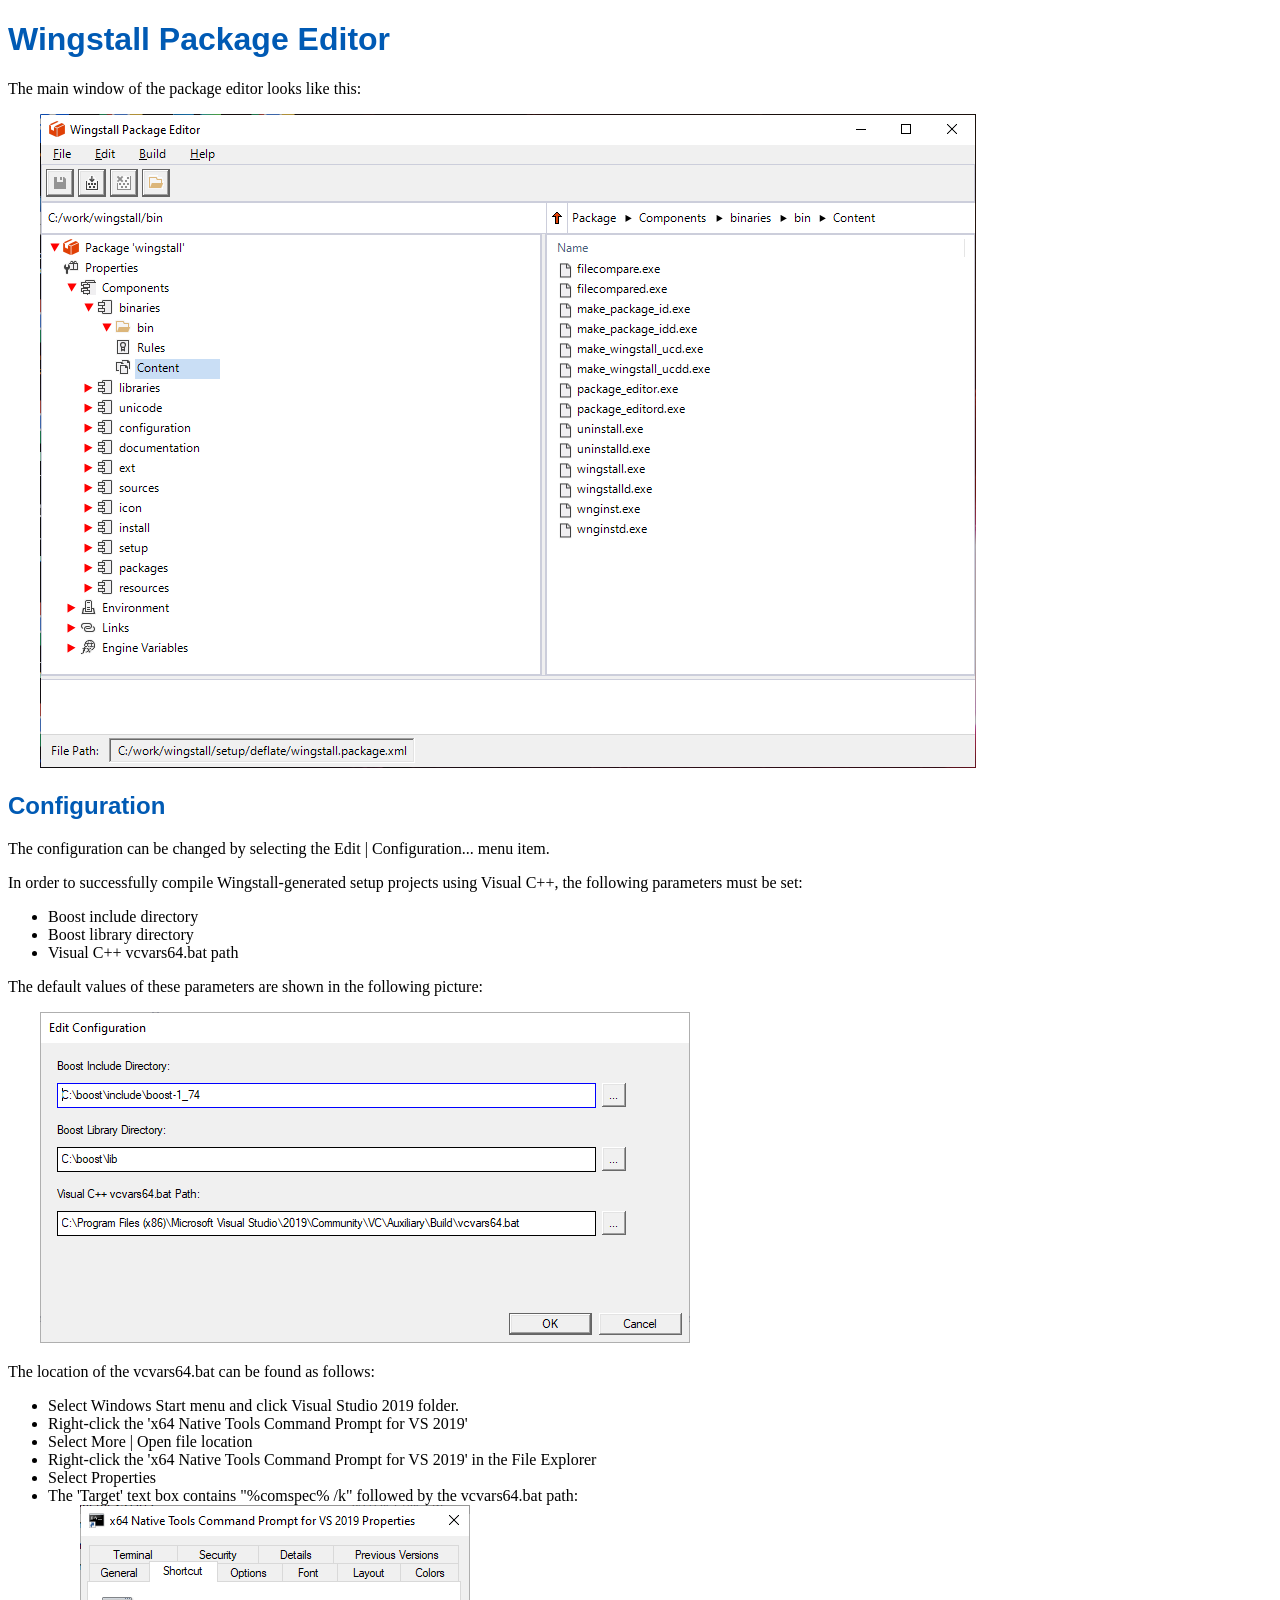
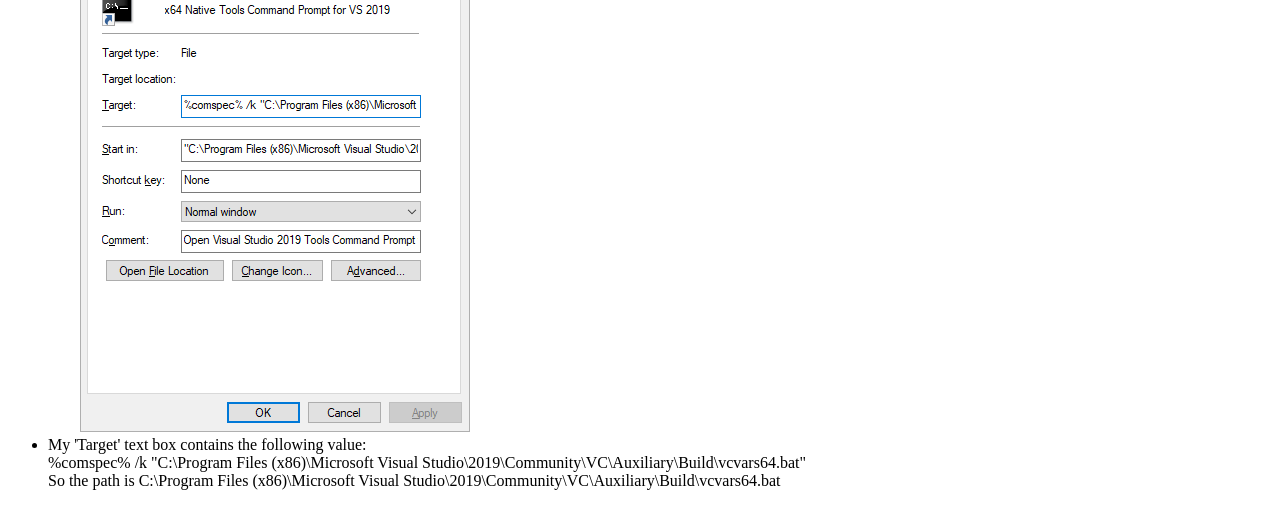
==== doc/package_editor.html @ f1a4f276 "package editor" ====
<!DOCTYPE html>

<html lang="en" xmlns="http://www.w3.org/1999/xhtml">
<head>
    <meta charset="utf-8" />
    <title>Wingstall Package Editor</title>
    <link href="style/style.css" rel="stylesheet" type="text/css" />
</head>
<body>
	<h1>Wingstall Package Editor</h1>
	
	<p>
		The main window of the package editor looks like this:
	</p>
	
	<img src="image/package_editor.png"/>
	
	<h2>
		Configuration
	</h2>
	
	<p>
		The configuration can be changed by selecting the Edit | Configuration... menu item.
	</p>
	
	<p>
		In order to successfully compile Wingstall-generated setup projects using Visual C++, the following parameters must be set:
	</p>
	
	<ul>
		<li>Boost include directory</li>
		<li>Boost library directory</li>
		<li>Visual C++ vcvars64.bat path</li>
	</ul>
	
	<p>
		The default values of these parameters are shown in the following picture:
	</p>
	
	<img src="image/configuration.png"/>
	
	<p>
		The location of the vcvars64.bat can be found as follows:
	</p>
	
	<ul>
		<li>Select Windows Start menu and click Visual Studio 2019 folder.</li>
		<li>Right-click the 'x64 Native Tools Command Prompt for VS 2019'</li>
		<li>Select More | Open file location</li>
		<li>Right-click the 'x64 Native Tools Command Prompt for VS 2019' in the File Explorer</li>
		<li>Select Properties</li>
		<li>The 'Target' text box contains "%comspec% /k" followed by the vcvars64.bat path:</li>
		<img src="image/x64nativeToolsProperties.png"/>
		<li>My 'Target' text box contains the following value:</br>
		%comspec% /k "C:\Program Files (x86)\Microsoft Visual Studio\2019\Community\VC\Auxiliary\Build\vcvars64.bat"</br>
		So the path is C:\Program Files (x86)\Microsoft Visual Studio\2019\Community\VC\Auxiliary\Build\vcvars64.bat</li>
	</ul>
</body>
---- doc/style/style.css ----
body
{
	max-width: 1200px;
}

h1, h2, h3, h4, h5, h6
{
    color: #005ab4;
    font-family: sans-serif;
}

img
{
	margin-left: 2em
}

.toc
{
    font-family: sans-serif;
}

span.syntax
{
	font-family: monospace;
}

span.attribute
{
	font-family: monospace;
	font-style: italic;
}

span.cardinality
{
	font-family: monospace;
	font-weight: bold;
}

span.parent, span.children
{
	font-family: monospace;
	font-weight: bold;
}

div.indent
{
	text-indent: 2em
}

div.double_indent
{
	text-indent: 4em
}

div.triple_indent
{
	text-indent: 6em
}

span.kw
{
    font-weight: bold;
}

span.rule
{
    font-family: serif;
}

span.mono
{
    font-family: monospace;
}

span.var, span.param
{
    font-family: serif;
}

table,th,td
{
    background-color: FloralWhite;
    margin: 20px;
    padding: 20px;
    max-width: 1200px;
	border: 1px solid black;
}

td.content
{
	font-style: italic;
}
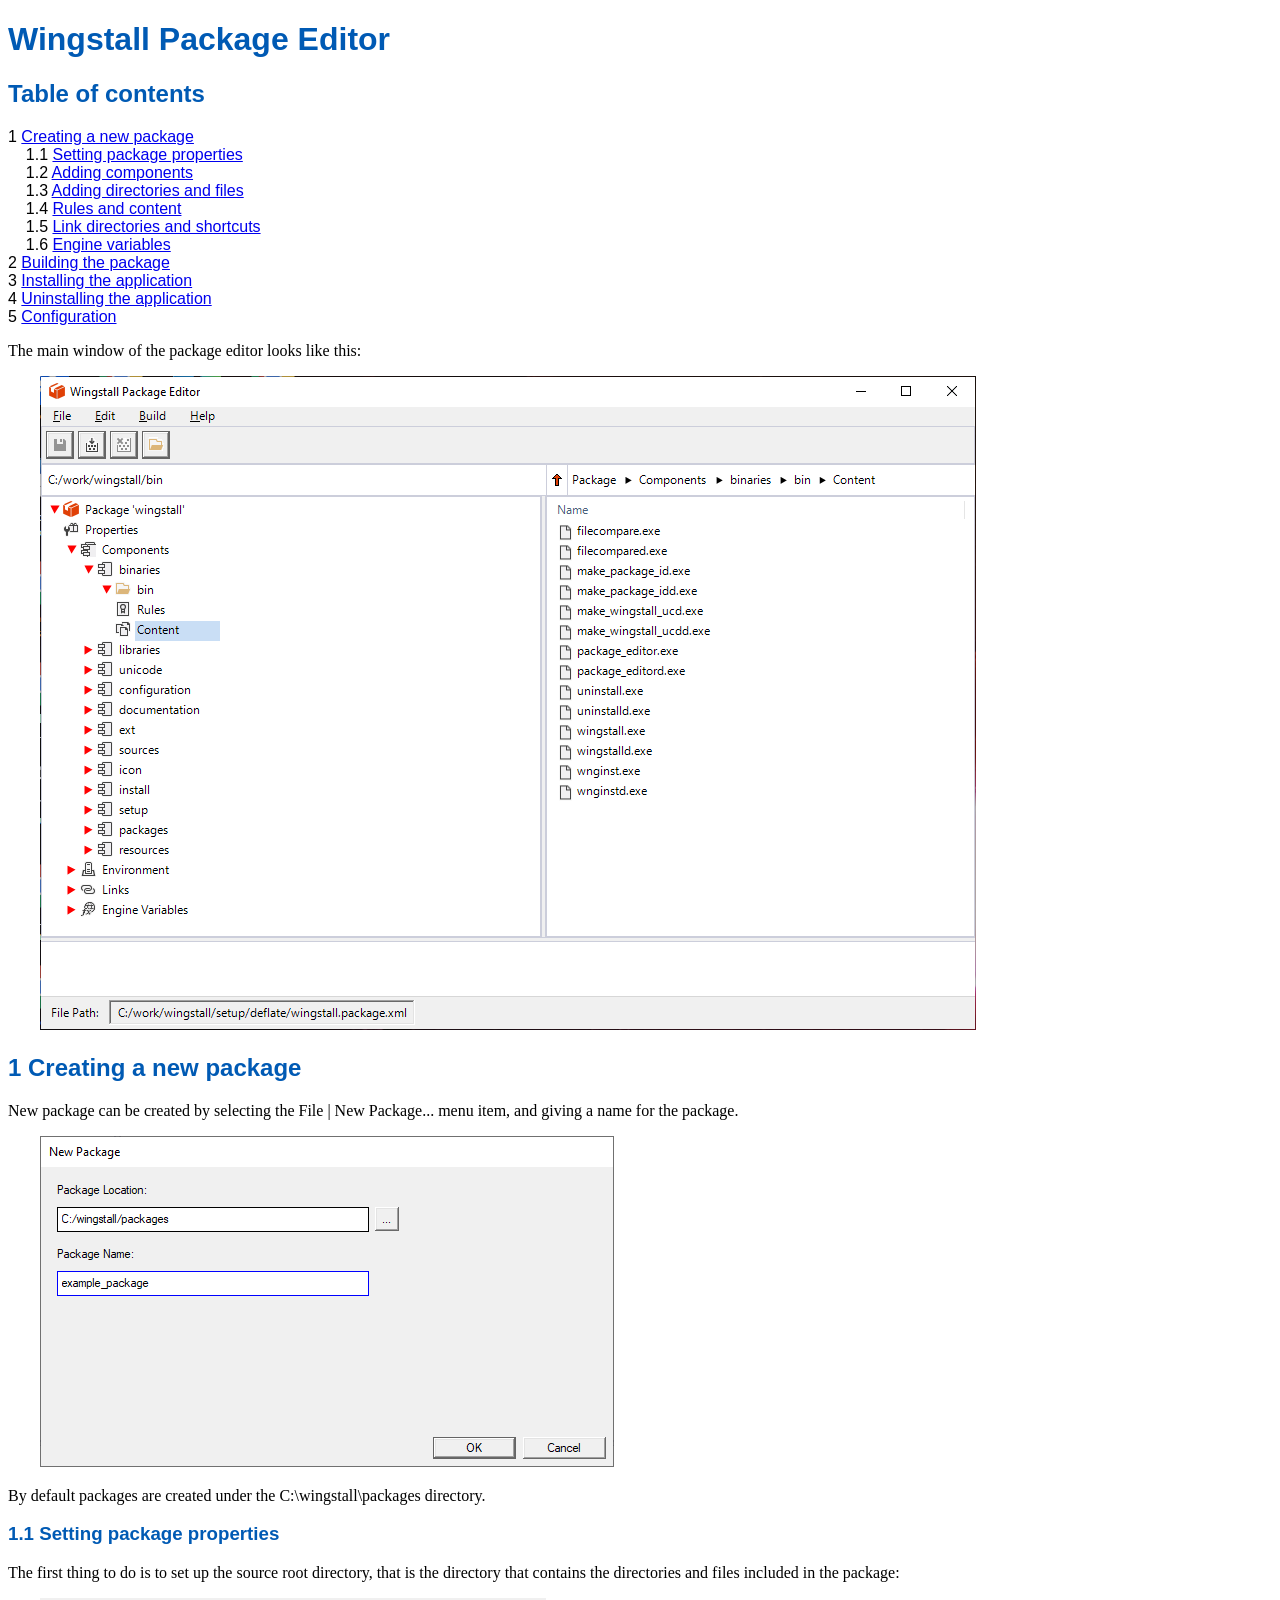
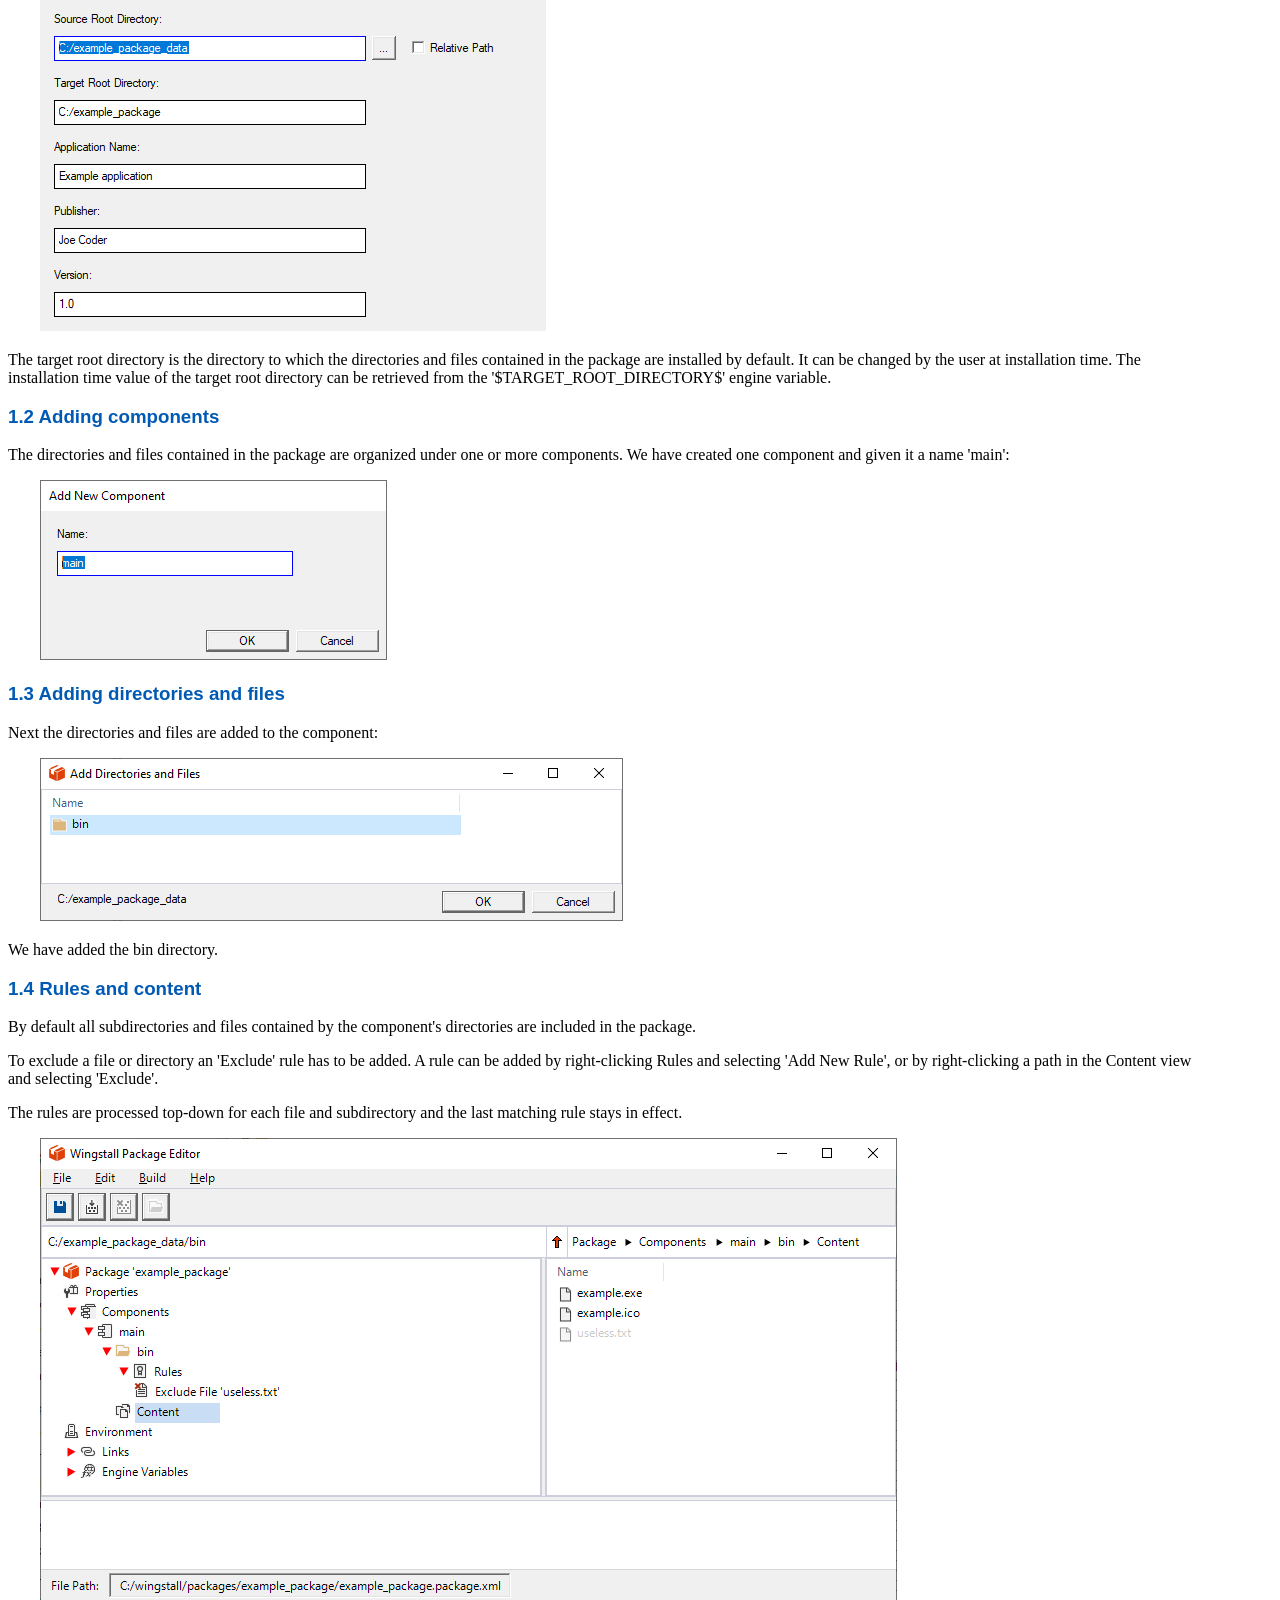
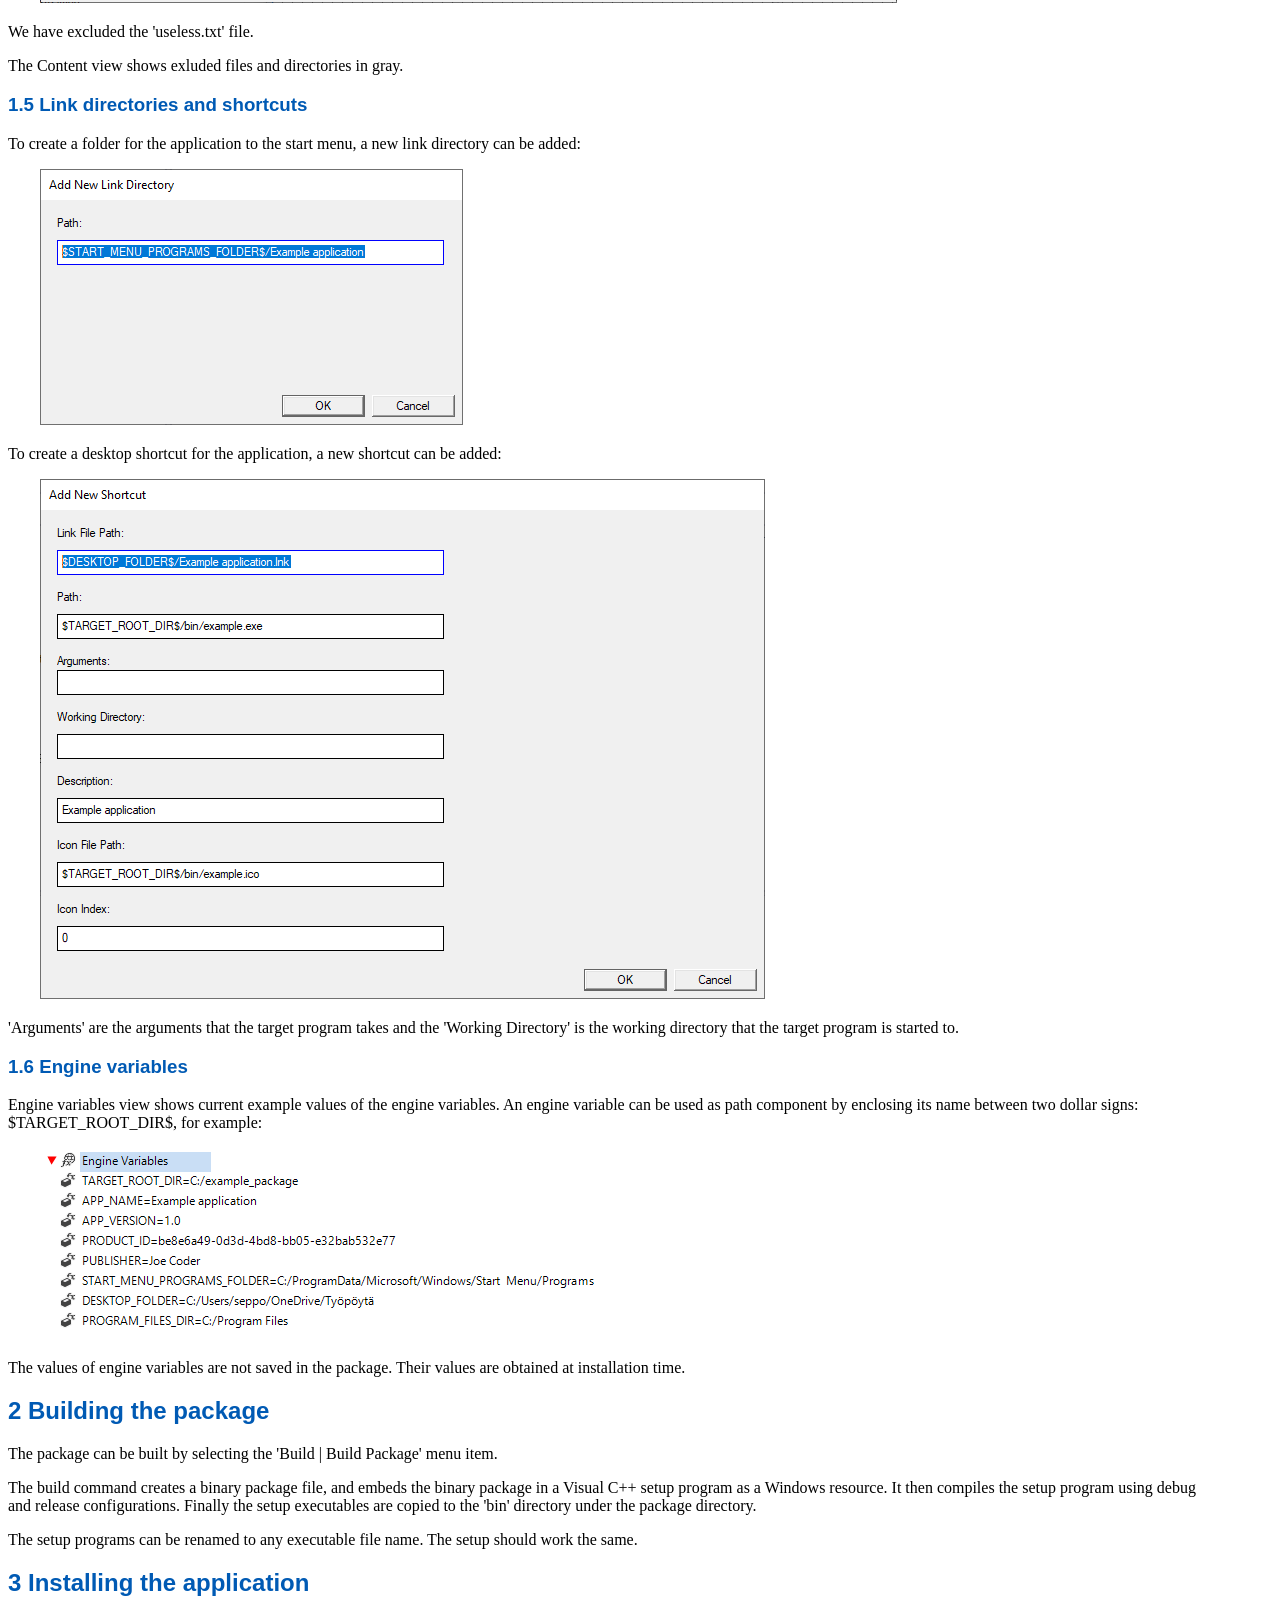
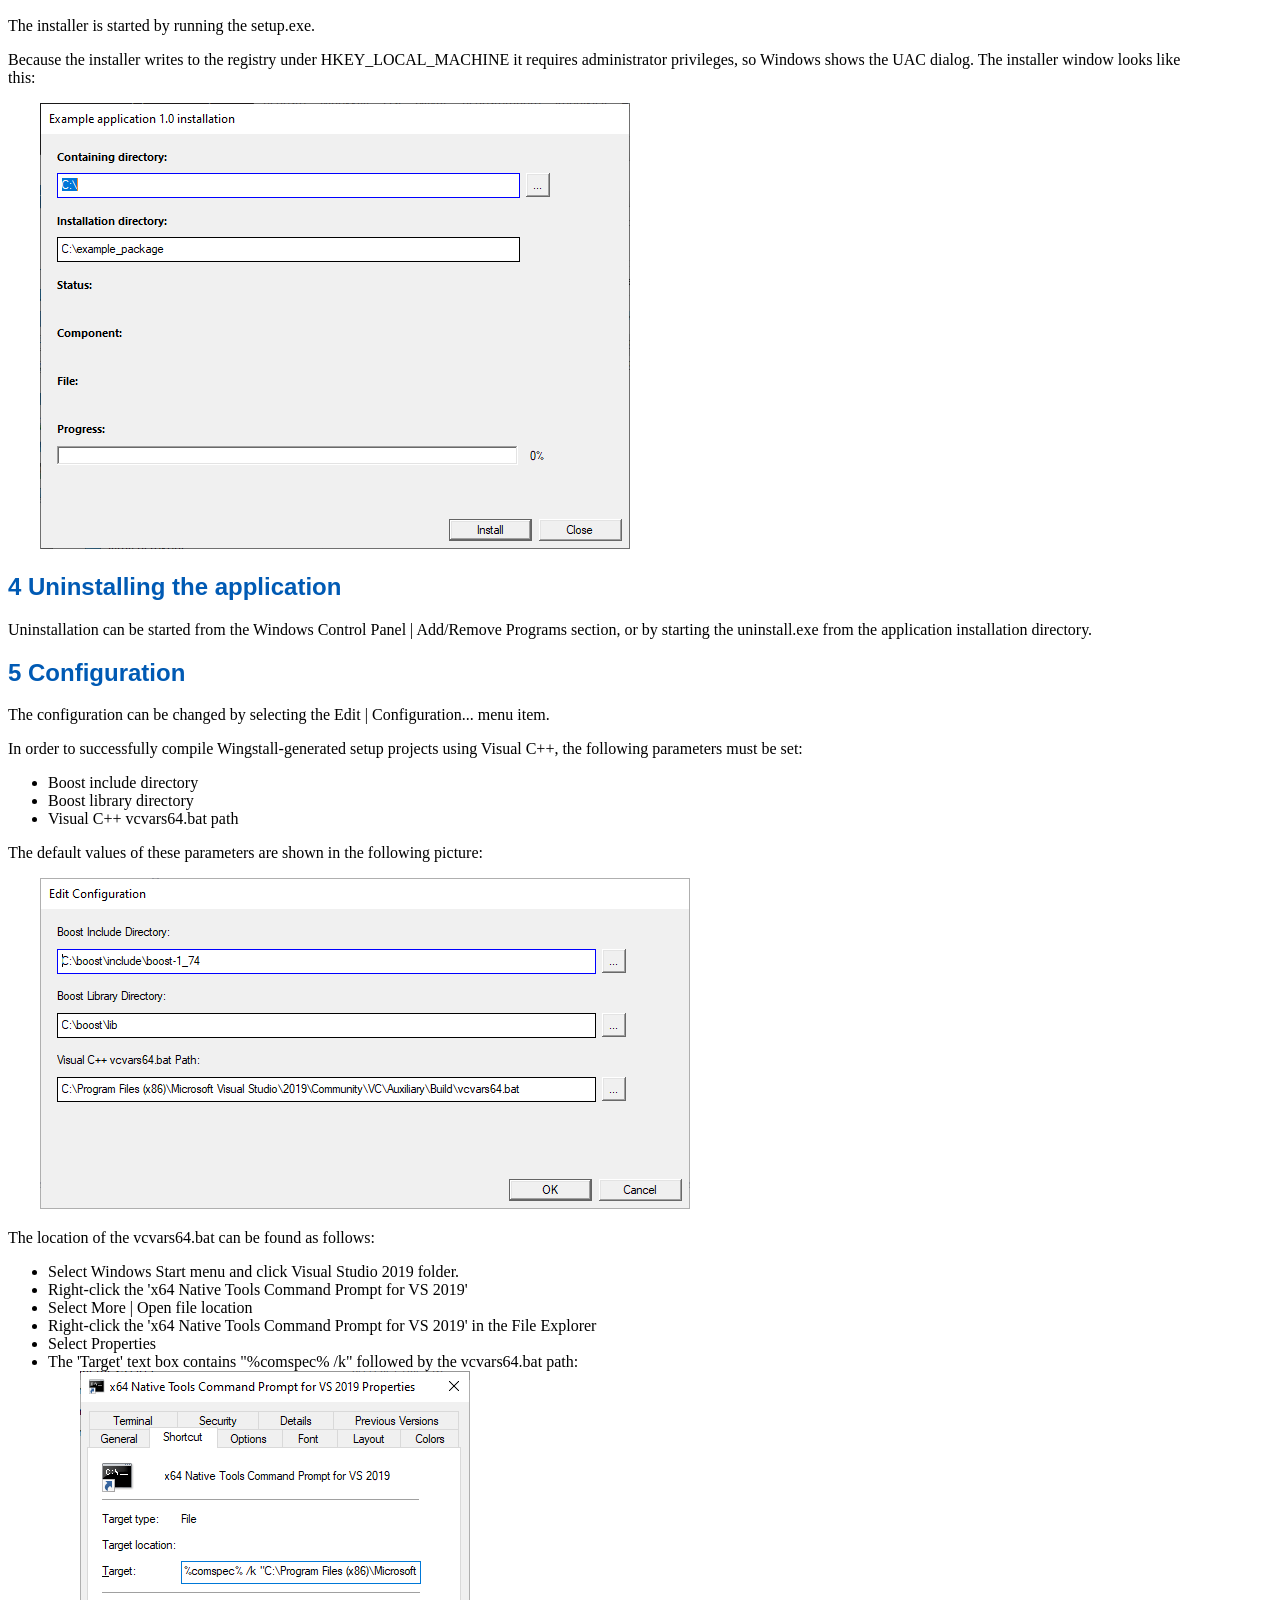
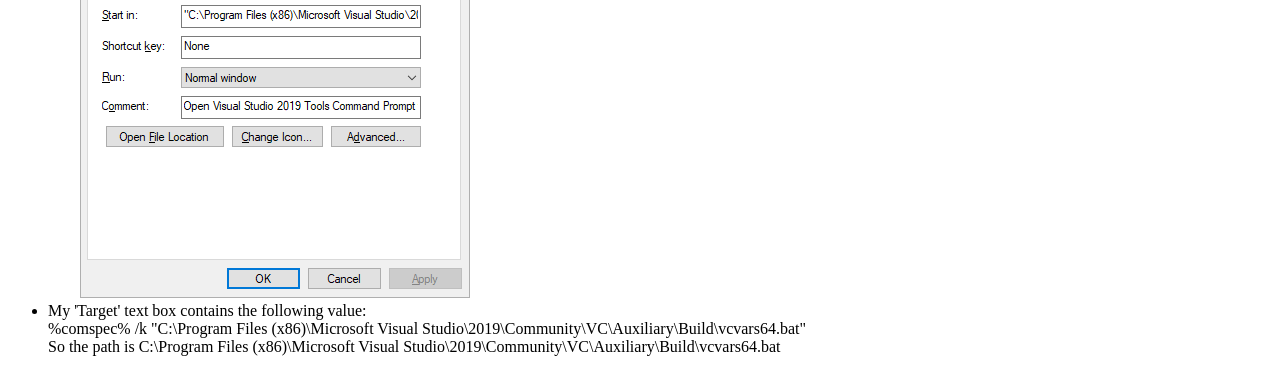
==== commit 78cdb503: "docs & add dirs & files bug fix" ====
--- a/doc/package_editor.html
+++ b/doc/package_editor.html
@@ -9,14 +9,180 @@
 <body>
 	<h1>Wingstall Package Editor</h1>
 	
+	<h2>Table of contents</h2>
+	
+	<div class="toc">
+		1 <a href="#creating">Creating a new package</a><br />
+		&nbsp;&nbsp;&nbsp;&nbsp;1.1 <a href="#properties">Setting package properties</a><br />
+		&nbsp;&nbsp;&nbsp;&nbsp;1.2 <a href="#components">Adding components</a><br />
+		&nbsp;&nbsp;&nbsp;&nbsp;1.3 <a href="#directories_and_files">Adding directories and files</a><br />
+		&nbsp;&nbsp;&nbsp;&nbsp;1.4 <a href="#rules_and_content">Rules and content</a><br />
+		&nbsp;&nbsp;&nbsp;&nbsp;1.5 <a href="#link_directories_and_shortcuts">Link directories and shortcuts</a><br />
+		&nbsp;&nbsp;&nbsp;&nbsp;1.6 <a href="#engine_variables">Engine variables</a><br />
+		2 <a href="#building">Building the package</a><br />
+		3 <a href="#installing">Installing the application</a><br />
+		4 <a href="#uninstalling">Uninstalling the application</a><br />
+		5 <a href="#configuration">Configuration</a><br />
+	</div>
+
 	<p>
 		The main window of the package editor looks like this:
 	</p>
 	
 	<img src="image/package_editor.png"/>
 	
-	<h2>
-		Configuration
+	<h2 id="creating">1 Creating a new package</h2>
+	
+	<p>
+		New package can be created by selecting the File | New Package... menu item, and giving a name for the package.
+	</p>
+	
+	<img src="image/new_package.png"/>
+	
+	<p>
+		By default packages are created under the C:\wingstall\packages directory.
+	</p>
+	
+	<h3 id="properties">1.1 Setting package properties</h3>
+	
+	<p>
+		The first thing to do is to set up the source root directory, 
+		that is the directory that contains the directories and files included in the package:
+	</p>
+	
+	<img src="image/package_properties.png"/>
+	
+	<p>
+		The target root directory is the directory to which the directories and files contained in the package are installed by default.
+		It can be changed by the user at installation time. 
+		The installation time value of the target root directory can be retrieved from the '$TARGET_ROOT_DIRECTORY$' engine variable.
+	</p>
+	
+	<h3 id="components">1.2 Adding components</h3>
+	
+	<p>
+		The directories and files contained in the package are organized under one or more components.
+		We have created one component and given it a name 'main':
+	</p>
+
+	<img src="image/new_component.png"/>
+	
+	<h3 id="directories_and_files">1.3 Adding directories and files</h3>
+	
+	<p>
+		Next the directories and files are added to the component:
+	</p>
+	
+	<img src="image/add_directories_and_files.png"/>
+	
+	<p>
+		We have added the bin directory.
+	</p>
+	
+	<h3 id="rules_and_content">1.4 Rules and content</h3>
+	
+	<p>
+		By default all subdirectories and files contained by the component's directories are included in the package.
+	</p>
+	
+	<p>
+		To exclude a file or directory an 'Exclude' rule has to be added. 
+		A rule can be added by right-clicking Rules and selecting 'Add New Rule', or by right-clicking a path in the Content view
+		and selecting 'Exclude'.
+	</p>
+	
+	<p>
+		The rules are processed top-down for each file and subdirectory and the last matching rule stays in effect.
+	</p>
+	
+	<img src="image/content.png"/>
+
+	<p>
+		We have excluded the 'useless.txt' file.
+	</p>
+	
+	<p>
+		The Content view shows exluded files and directories in gray.
+	</p>
+
+	<h3 id="link_directories_and_shortcuts">1.5 Link directories and shortcuts</h3>
+	
+	<p>
+		To create a folder for the application to the start menu, a new link directory can be added:
+	</p>
+	
+	<img src="image/add_new_link_directory.png"/>
+	
+	<p>
+		To create a desktop shortcut for the application, a new shortcut can be added:
+	</p>
+	
+	<img src="image/shortcut.png"/>
+	
+	<p>
+		'Arguments' are the arguments that the target program takes and the 'Working Directory' 
+		is the working directory that the target program is started to. 
+	</p>
+	
+	<h3 id="engine_variables">1.6 Engine variables</h3>
+	
+	<p>
+		Engine variables view shows current example values of the engine variables. 
+		An engine variable can be used as path component by enclosing its name between two dollar signs:
+		$TARGET_ROOT_DIR$, for example:
+	</p>
+
+	<img src="image/engine_variables.png"/>
+	
+	<p>
+		The values of engine variables are not saved in the package. Their values are obtained at installation time.
+	</p>
+
+	<h2 id="building">
+		2 Building the package
+	</h2>
+	
+	<p>
+		The package can be built by selecting the 'Build | Build Package' menu item.
+	</p>
+	
+	<p>
+		The build command creates a binary package file, and embeds the binary package in a Visual C++ setup program as 
+		a Windows resource.
+		It then compiles the setup program using debug and release configurations.
+		Finally the setup executables are copied to the 'bin' directory under the package directory.
+	</p>
+
+	<p>
+		The setup programs can be renamed to any executable file name. The setup should work the same.
+	</p>
+	
+	<h2 id="installing">
+		3 Installing the application
+	</h2>
+	
+	<p>
+		The installer is started by running the setup.exe.
+	</p>
+	
+	<p>
+		Because the installer writes to the registry under HKEY_LOCAL_MACHINE it requires administrator privileges,
+		so Windows shows the UAC dialog. The installer window looks like this:
+	</p>
+	
+	<img src="image/example_installer.png"/>
+	
+	<h2 id="uninstalling">
+		4 Uninstalling the application
+	</h2>
+	
+	<p>
+		Uninstallation can be started from the Windows Control Panel | Add/Remove Programs section, or by starting the 
+		uninstall.exe from the application installation directory.
+	</p>
+	
+	<h2 id="configuration">
+		5 Configuration
 	</h2>
 	
 	<p>
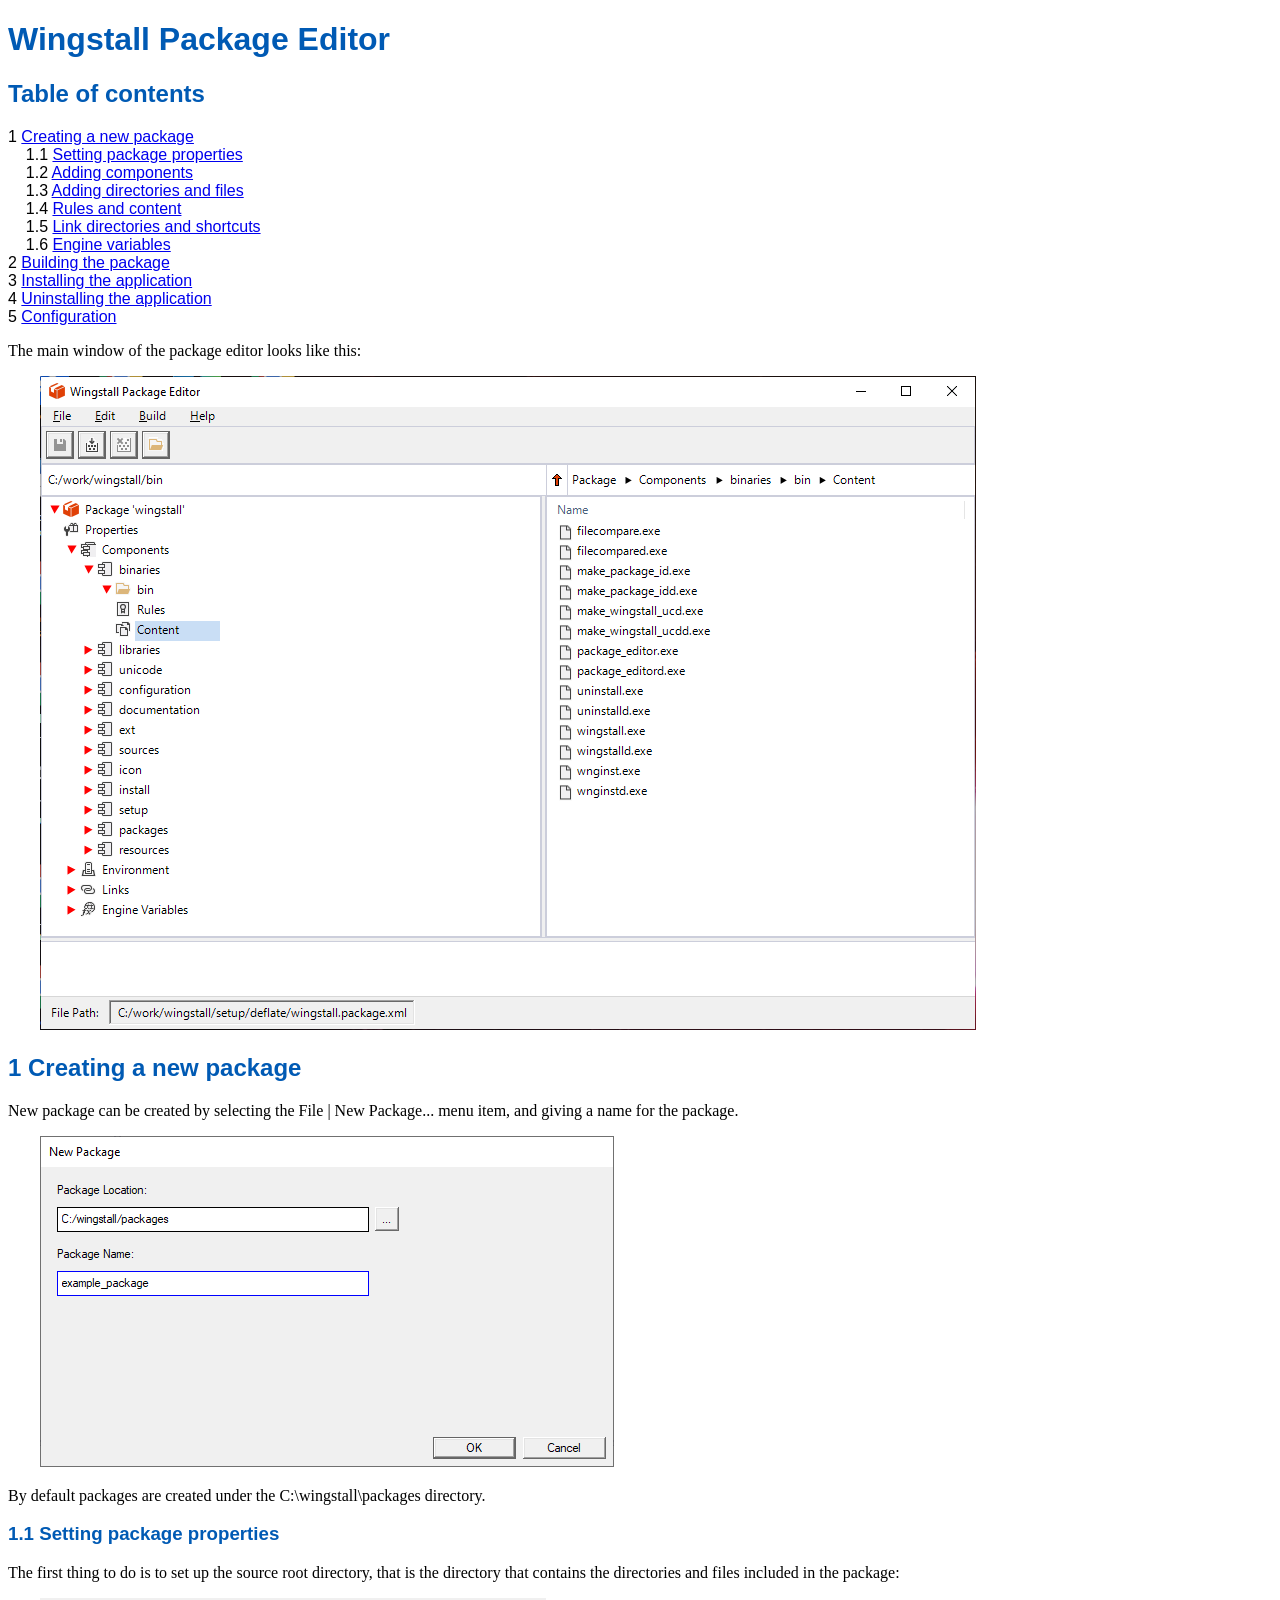
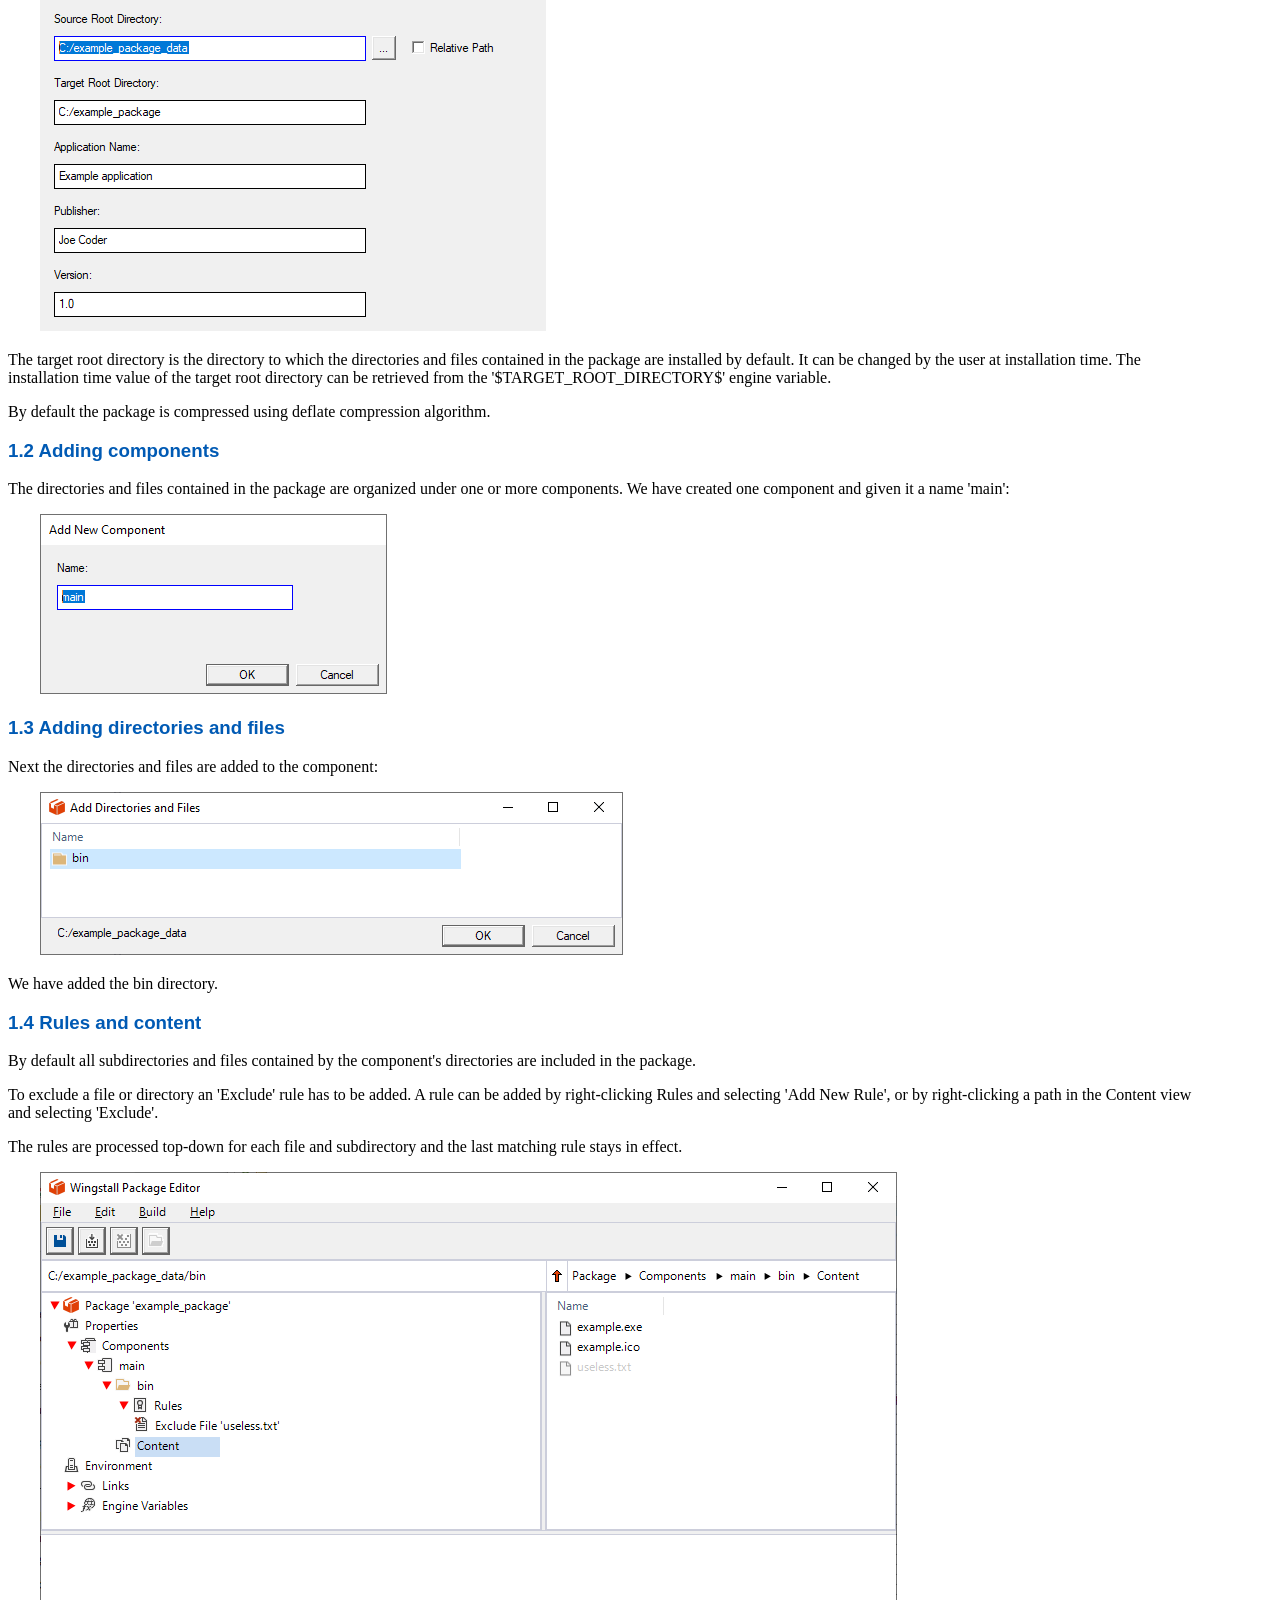
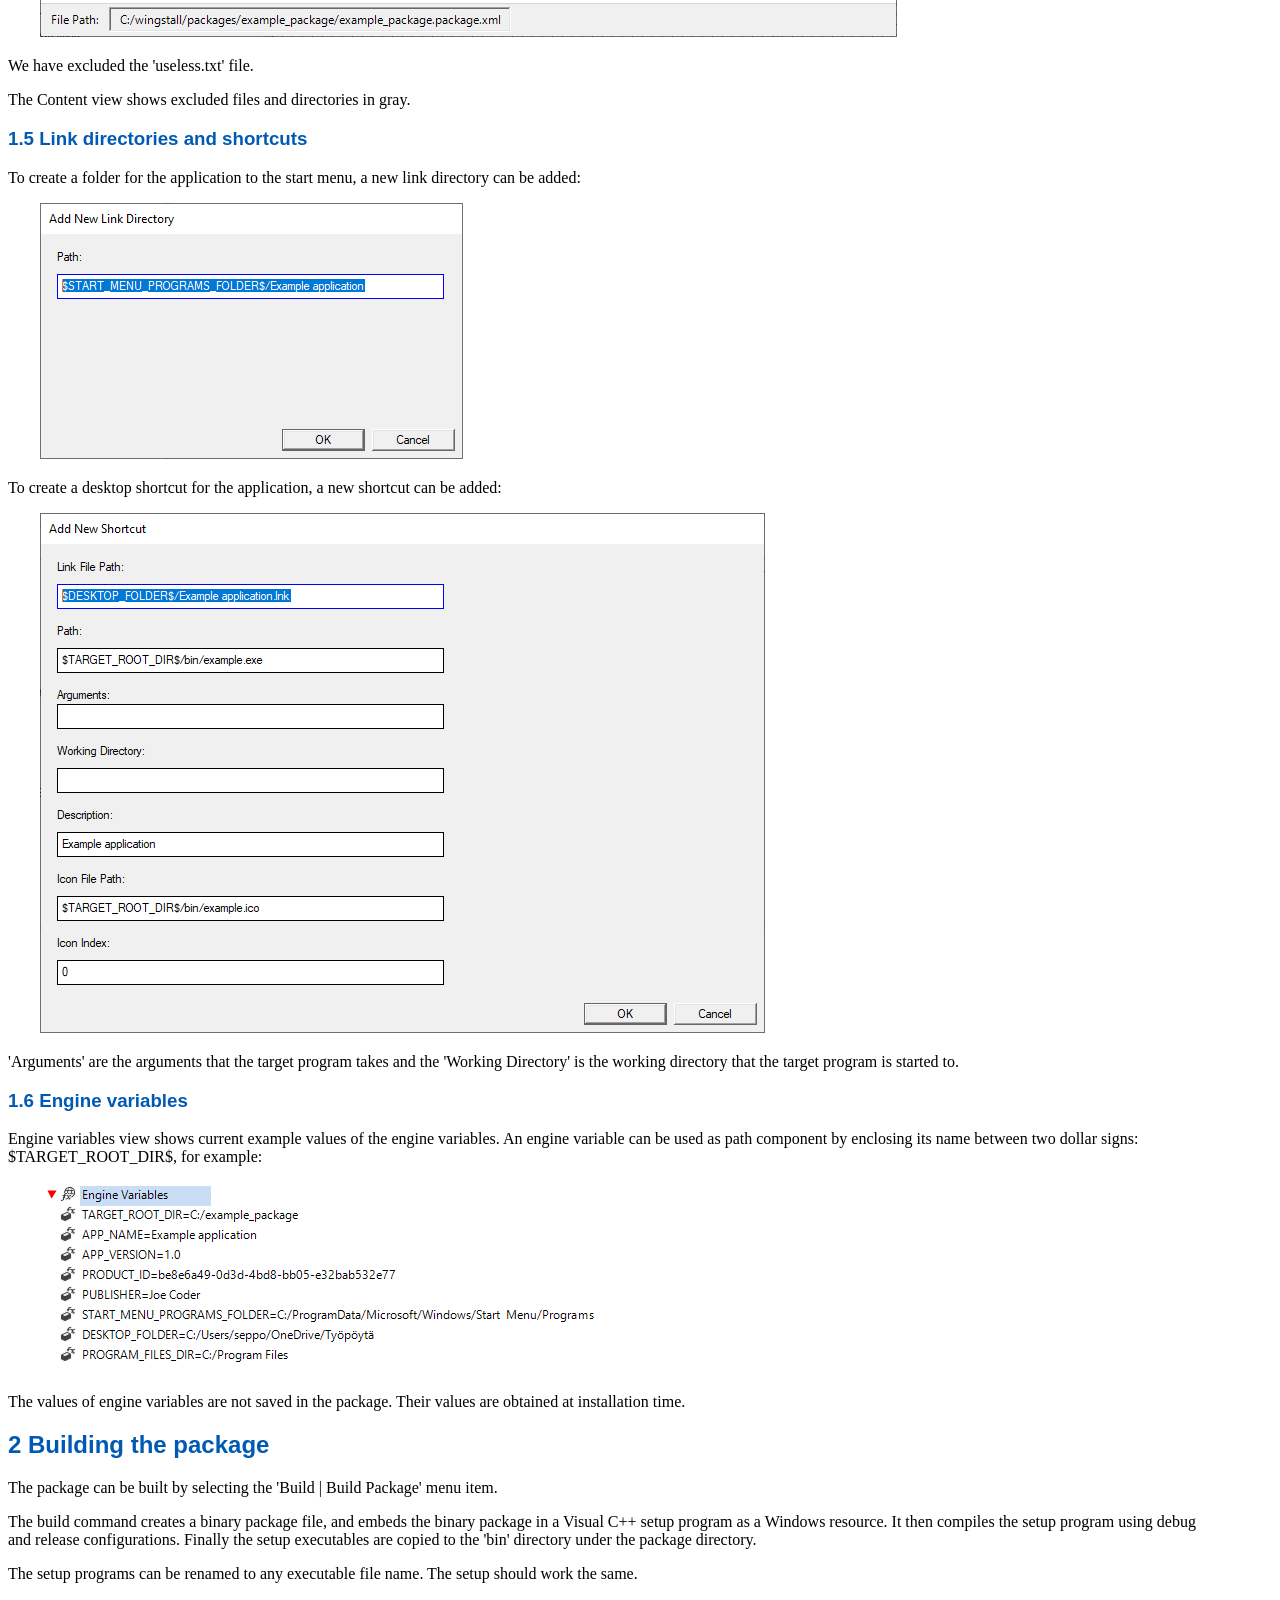
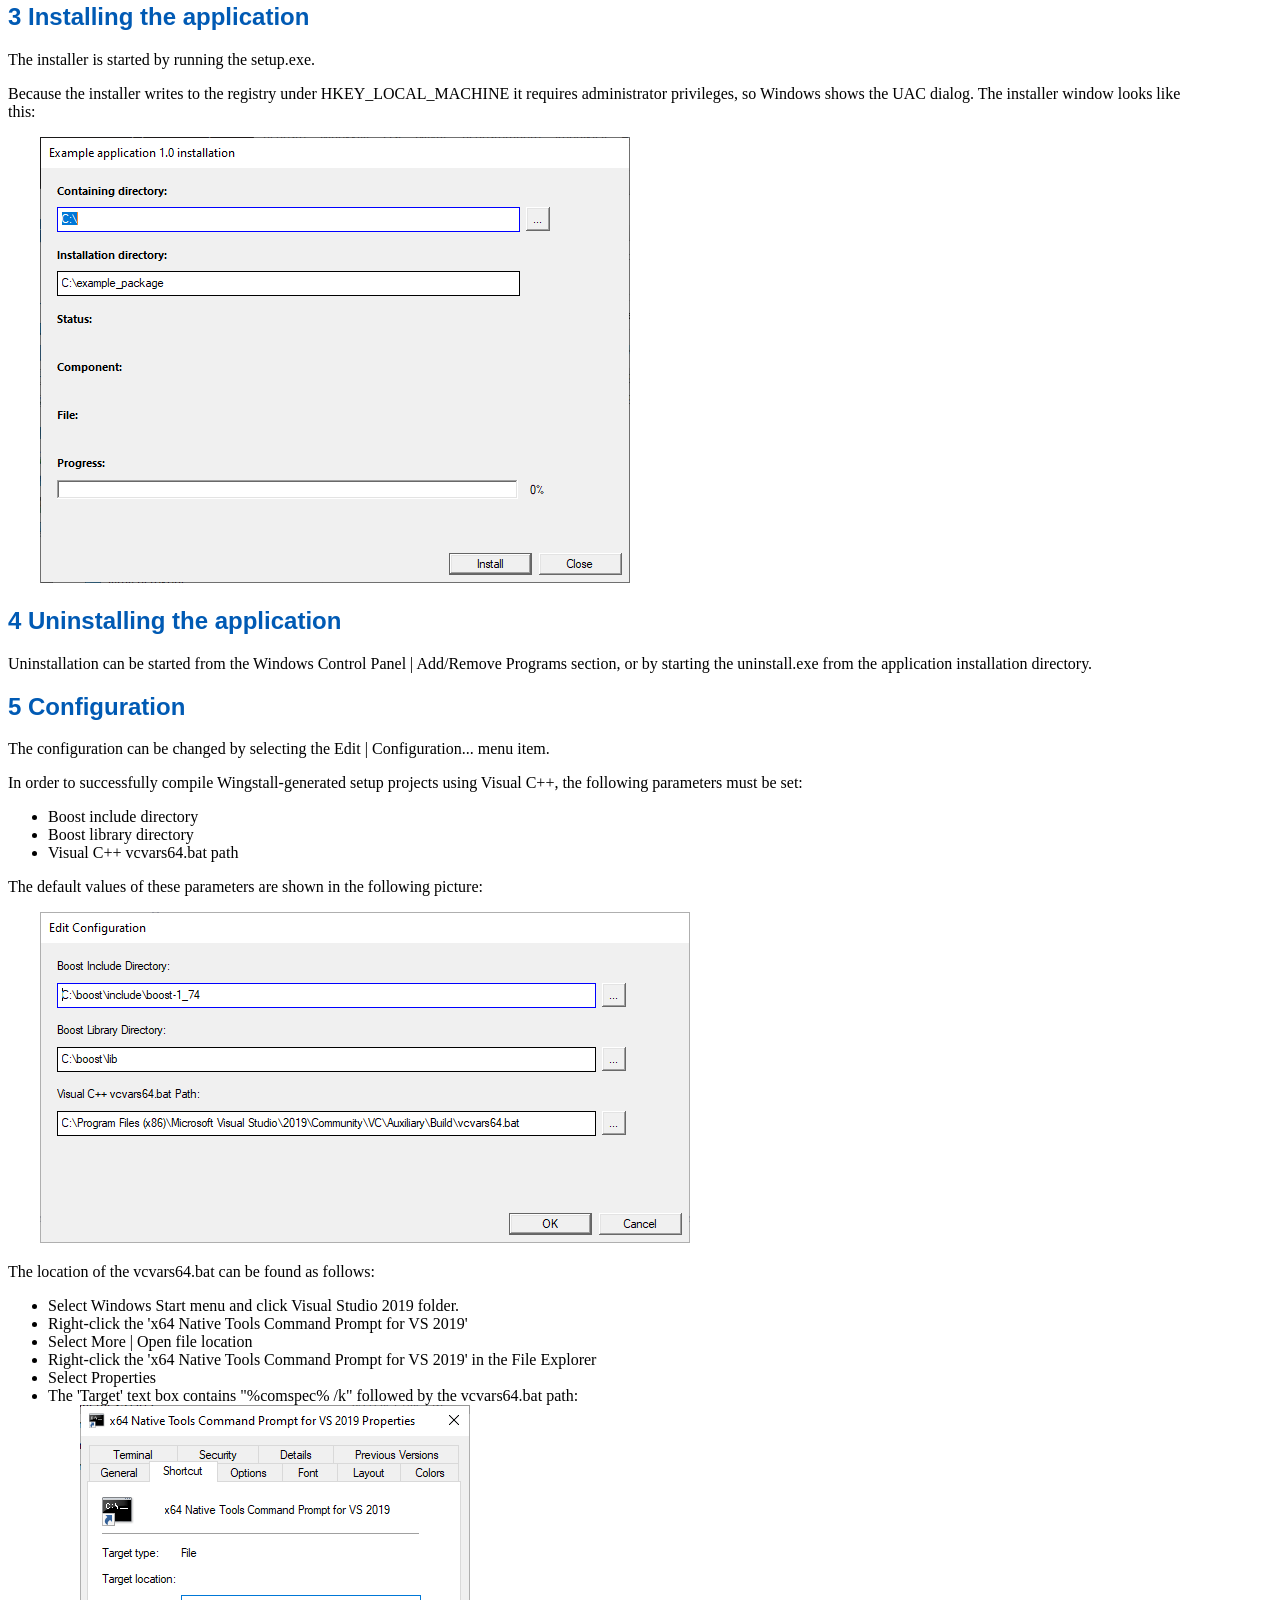
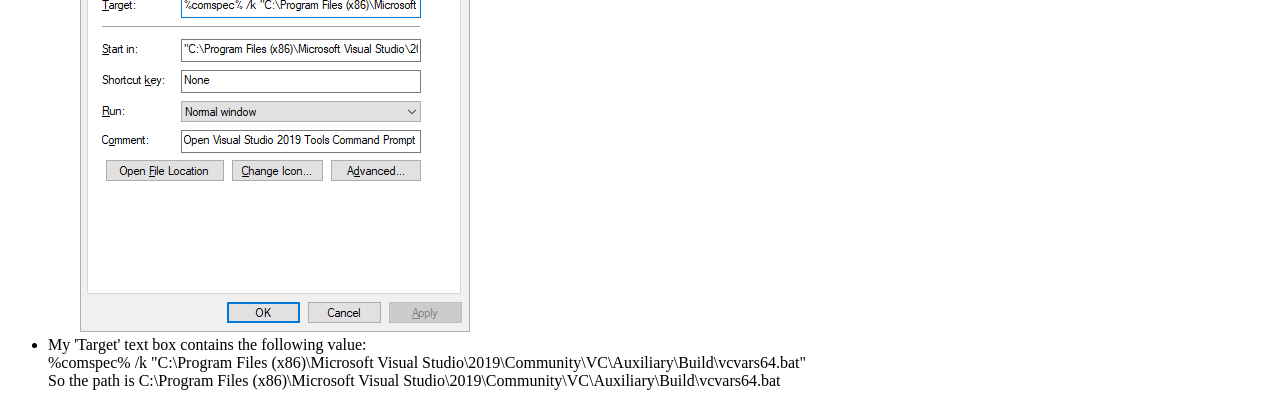
==== commit 8378b46f: "setups" ====
--- a/doc/package_editor.html
+++ b/doc/package_editor.html
@@ -58,6 +58,10 @@
 		The installation time value of the target root directory can be retrieved from the '$TARGET_ROOT_DIRECTORY$' engine variable.
 	</p>
 	
+	<p>
+		By default the package is compressed using deflate compression algorithm. 
+	</p>
+	
 	<h3 id="components">1.2 Adding components</h3>
 	
 	<p>
@@ -102,8 +106,7 @@
 	</p>
 	
 	<p>
-		The Content view shows exluded files and directories in gray.
-	</p>
+		The Content view shows excluded files and directories in gray.	</p>
 
 	<h3 id="link_directories_and_shortcuts">1.5 Link directories and shortcuts</h3>
 	
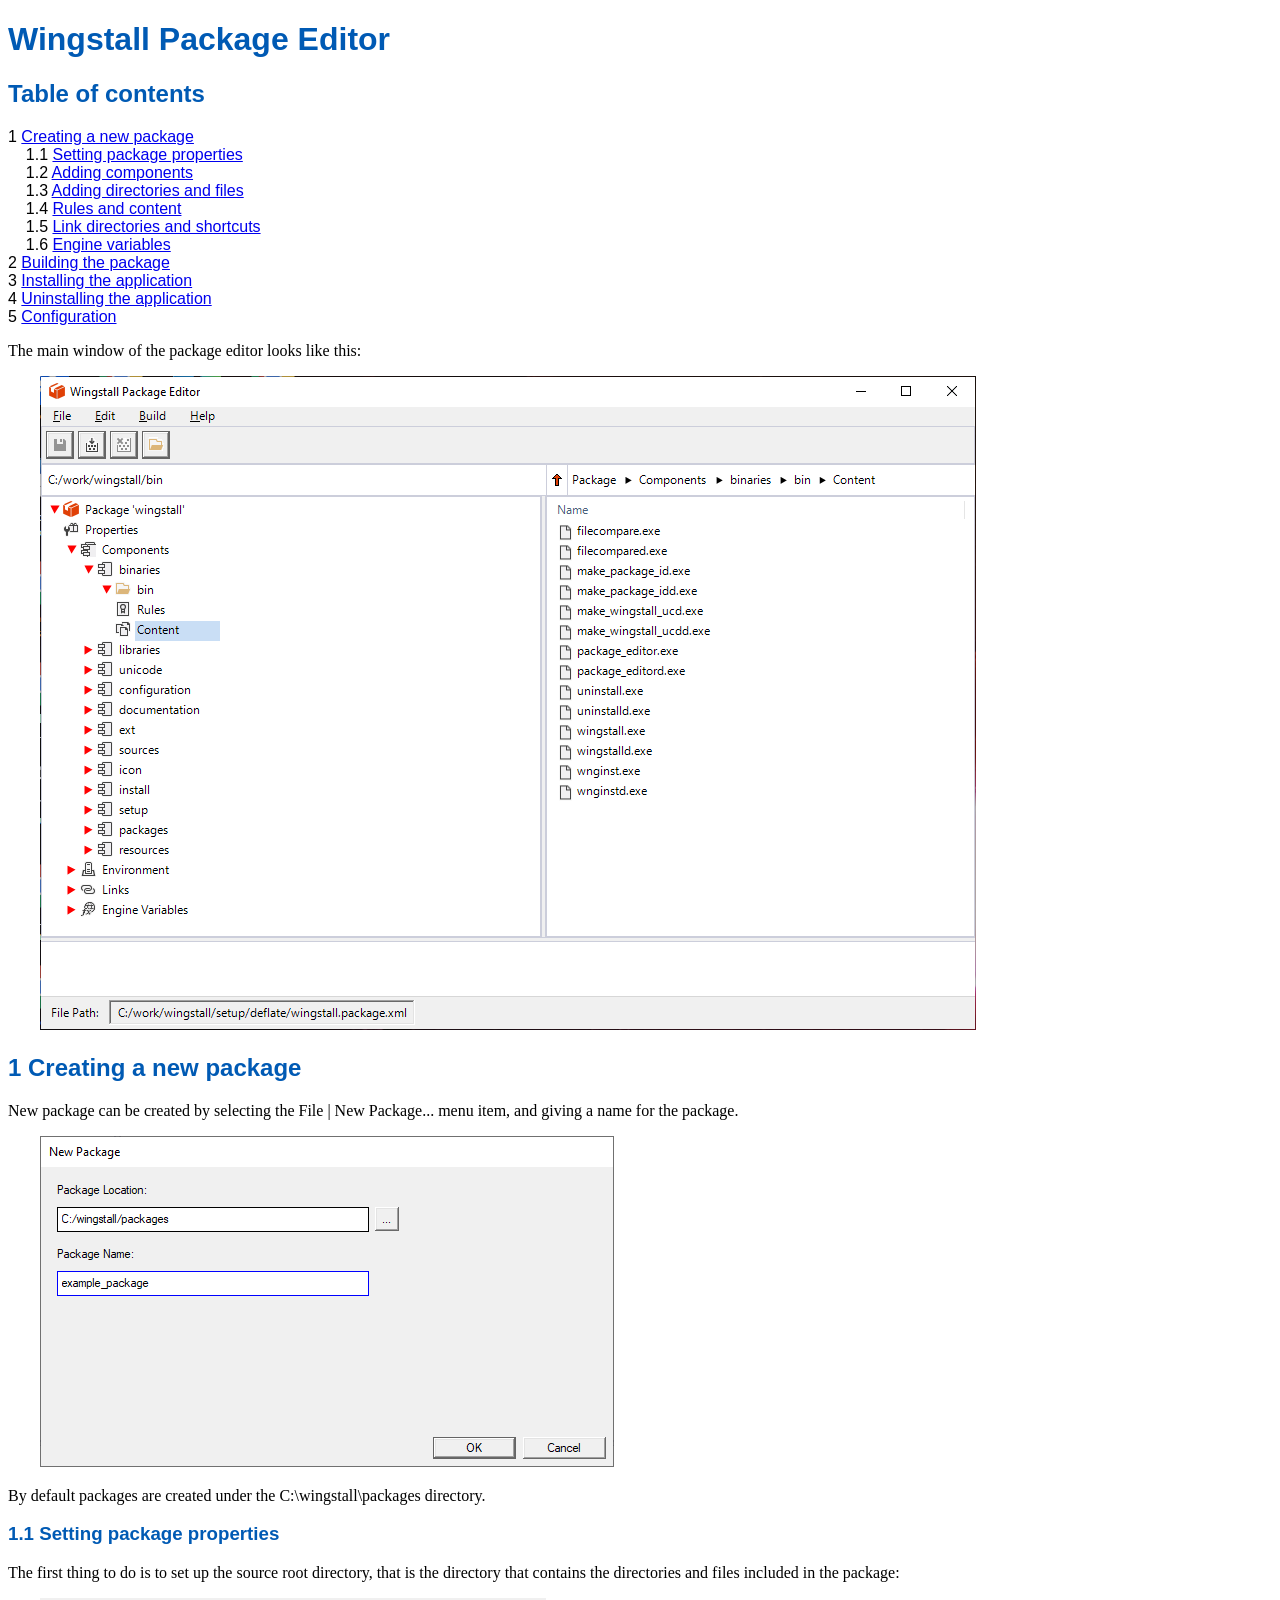
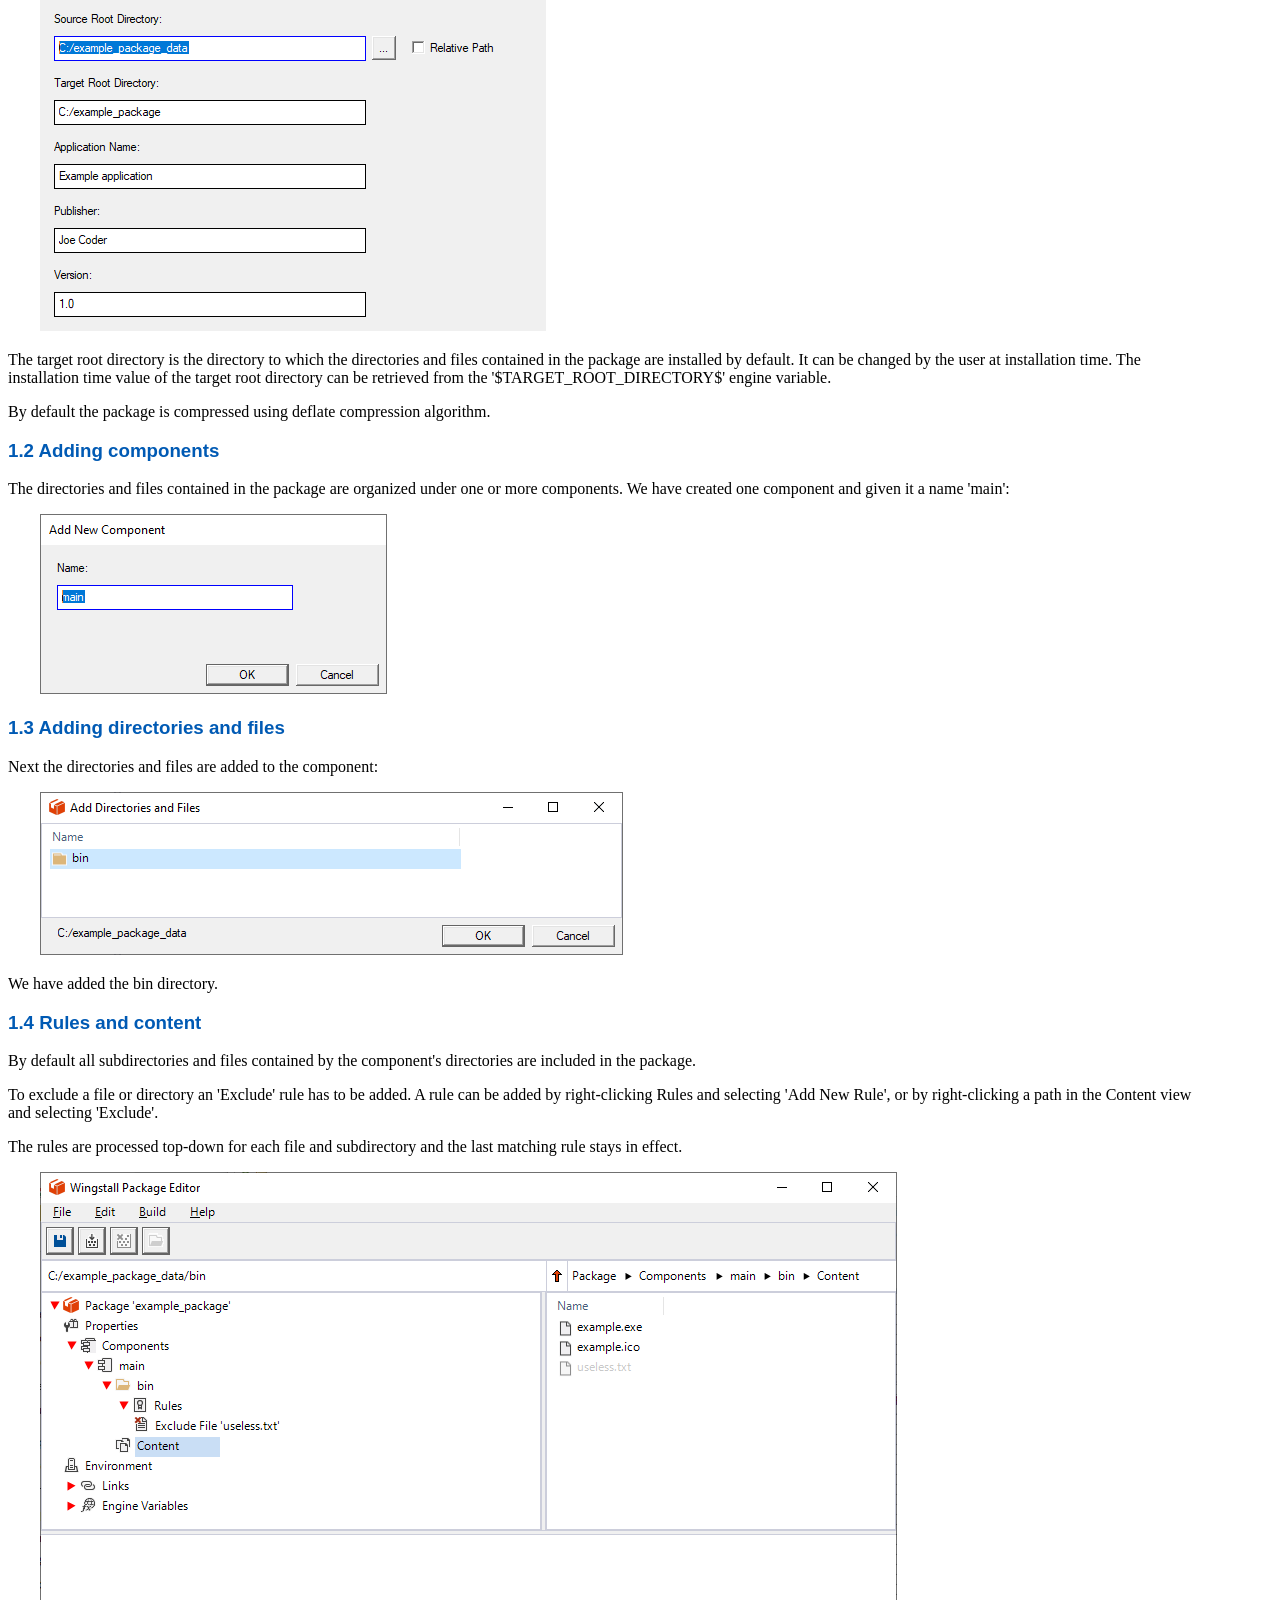
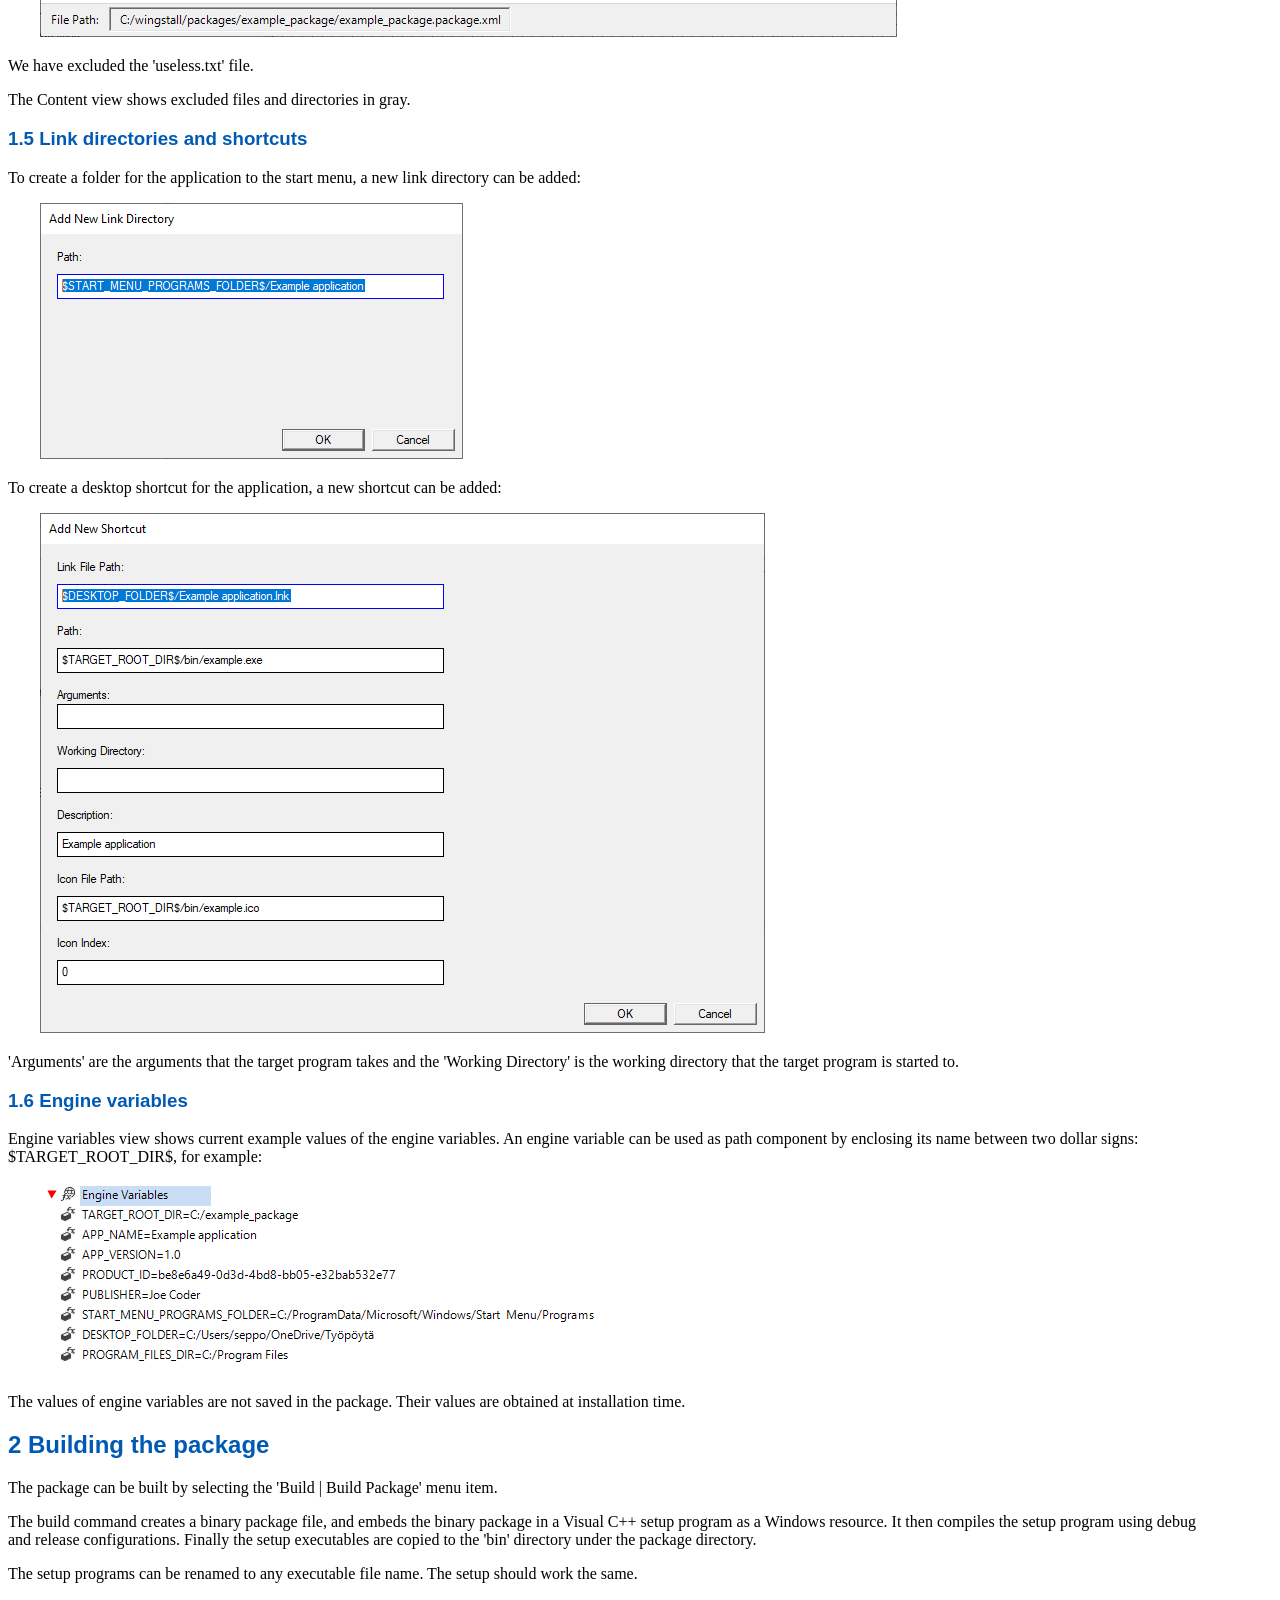
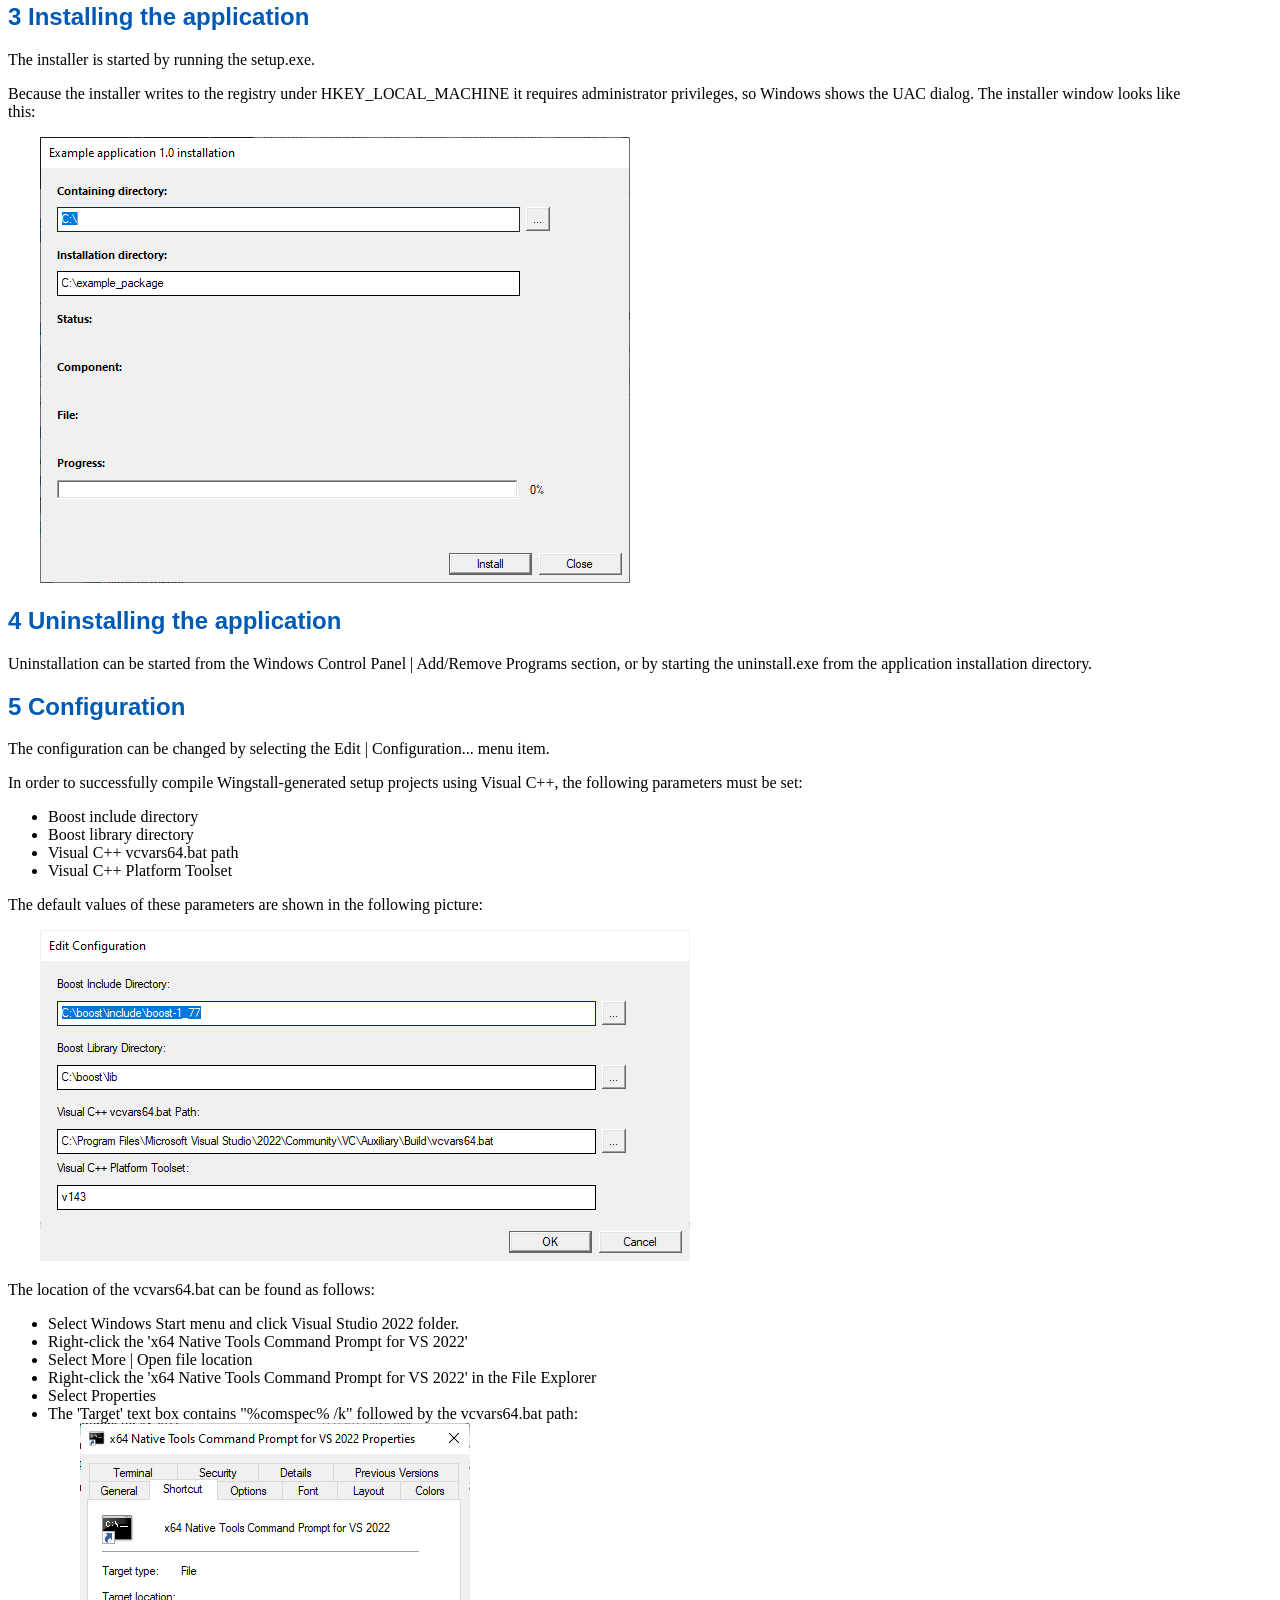
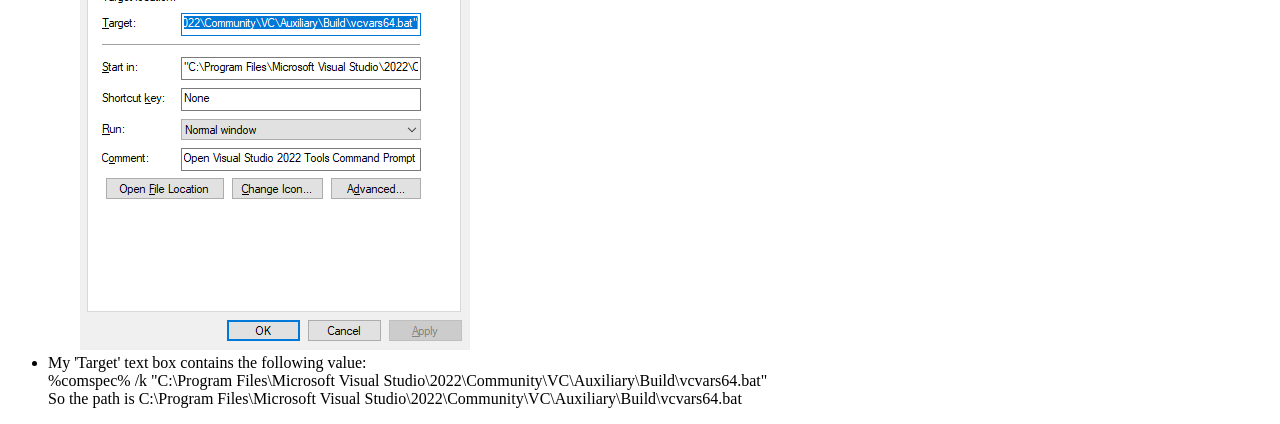
==== commit 2b3c6c4f: "2.2.0" ====
--- a/doc/package_editor.html
+++ b/doc/package_editor.html
@@ -200,6 +200,7 @@
 		<li>Boost include directory</li>
 		<li>Boost library directory</li>
 		<li>Visual C++ vcvars64.bat path</li>
+		<li>Visual C++ Platform Toolset</li>
 	</ul>
 	
 	<p>
@@ -213,15 +214,15 @@
 	</p>
 	
 	<ul>
-		<li>Select Windows Start menu and click Visual Studio 2019 folder.</li>
-		<li>Right-click the 'x64 Native Tools Command Prompt for VS 2019'</li>
+		<li>Select Windows Start menu and click Visual Studio 2022 folder.</li>
+		<li>Right-click the 'x64 Native Tools Command Prompt for VS 2022'</li>
 		<li>Select More | Open file location</li>
-		<li>Right-click the 'x64 Native Tools Command Prompt for VS 2019' in the File Explorer</li>
+		<li>Right-click the 'x64 Native Tools Command Prompt for VS 2022' in the File Explorer</li>
 		<li>Select Properties</li>
 		<li>The 'Target' text box contains "%comspec% /k" followed by the vcvars64.bat path:</li>
 		<img src="image/x64nativeToolsProperties.png"/>
 		<li>My 'Target' text box contains the following value:</br>
-		%comspec% /k "C:\Program Files (x86)\Microsoft Visual Studio\2019\Community\VC\Auxiliary\Build\vcvars64.bat"</br>
-		So the path is C:\Program Files (x86)\Microsoft Visual Studio\2019\Community\VC\Auxiliary\Build\vcvars64.bat</li>
+		%comspec% /k "C:\Program Files\Microsoft Visual Studio\2022\Community\VC\Auxiliary\Build\vcvars64.bat"</br>
+		So the path is C:\Program Files\Microsoft Visual Studio\2022\Community\VC\Auxiliary\Build\vcvars64.bat</li>
 	</ul>
 </body>
